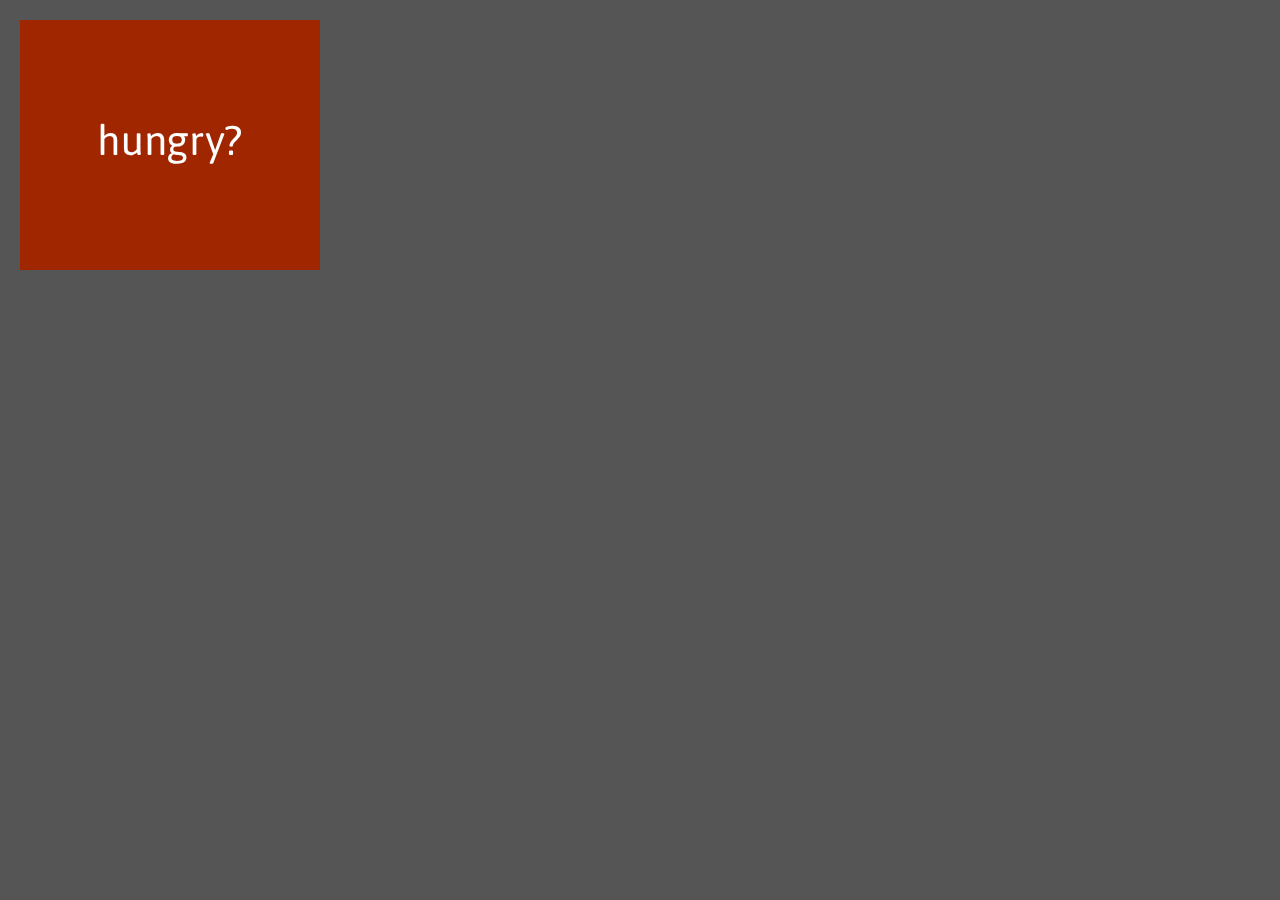
==== index.html @ b06e4ceb "this is first draft" ====
<!DOCTYPE html>
<html>

<head>
	<meta charset="UTF-8">
	<title>Burger Boy</title>
	<meta name="robots" content="noindex">
	<link rel="stylesheet" href="css/reset.css">
	<link rel="stylesheet" href="css/style.css">
</head>

<body>
	<link href="https://fonts.googleapis.com/css?family=Asap:400,700" rel="stylesheet">
	<div id="banner">
		<div class="panel" id="panel1">
			<h1>hungry?</h1>
		</div>
		<div class="panel" id="panel2">
			<h2>How about now?</h2>
		</div>
		<div class="panel" id="panel3">
			<div id="info">
				<h1>Burger Boy</h1>
				<ul>
					<li>FREE delivery to UW</li>
					<li>Open 24hrs</li>
				</ul>
				<div id="orderNow">order now</div>
			</div>
		</div>
	</div>

	<script src="js/gsap/TweenMax.js"></script>
	<script src="js/jquery/jquery-1.10.1.min.js"></script>
	<script>
	$(document).ready(function(){

		var $panel1 = $("#panel1"),
			$panel2 = $("#panel2"),
			$panel3 = $("#panel3"),
			$panel1Text = $("#panel1 h1"),
			$panel2Text = $("#panel2 h2"),
			$info = $("#info"),
			$list = $("li"),
			$orderNow = $("#orderNow"),    
			tl;
        
        tl = new TimelineMax({repeat:3, repeatDelay:2});
        tl.from($panel1, 0.5, {opacity:0})
          .from($panel1Text, 0.5, {scale:0.5, opacity:0, ease:Back.easeOut})
          .set($panel2,{top:0}, "+=2")
          .from($panel2, 0.2, {opcity:0, scale:1.2})
          .from($panel2Text, 0.2, {yPercent:100}, "+=0.5")
          .to($panel2Text, 0.2, {yPercent:100}, "+=2")
          .set($panel3,{top:0}, )
          .from($info, 0.5, {yPercent:100}, "final")
          .to($panel2, 0.5, {y:-60}, "final")
          .staggerFrom($list, 0.3, {opacity:0, x:50}, 0.1, "+=0.2")
        
        
        
        
        
        
        //        tl.seek("final")
    


	});
	</script>

</body>
</html>
---- css/style.css ----
body{
  font-family:Asap, Arial, sans-serif;
	background-color:#555;
  color:white;
  margin:20px;  
}

#banner {
  position:relative;
  width:300px;
  height:250px;
  background:white;
  overflow:hidden;
}

.panel {
  position:absolute;
  width:300px;
  height:250px;
  overflow:hidden;

}

#panel1 {
  background: #a02600;
 
}

#panel2 {
  top:280px;
  background: url(../img/burger.jpg);
}

#panel1 h1 {
  position: relative;
  font-size:40px;
  line-height:240px;
  text-align:center;
  width:300px;
}

#panel2 h2{
  margin: 0;
  position: absolute;
  top: 188px;
  width: 260px;
  font-size: 22px;
  text-align: center;
  padding: 20px;
  background: #a02600;
}

#panel3 {
  top:520px;
}

#panel3 #info{
  position:absolute;
  top:125px;
  width:100%;
  padding:10px;
  height:125px;
  background: #a02600;
}

#panel3 h1 {
  font-size:34px;
  font-weight:700;
  letter-spacing: 1px;
}

#panel3 li {
  position:relative;
  margin-top:10px;
  color: #ffa488;
}

#panel3 #orderNow {
  position:absolute;
  top:60px;
  left:180px;
  background:#ffc600;
  color:#000;
  font-size:16px;
  font-weight:bold;
  padding:10px;
  border-radius:10px;
  border: 4px solid transparent;
}

#panel3 #orderNow:hover {
  background:#ffaa00;
  border: 4px solid #fff;
  cursor: pointer;
}
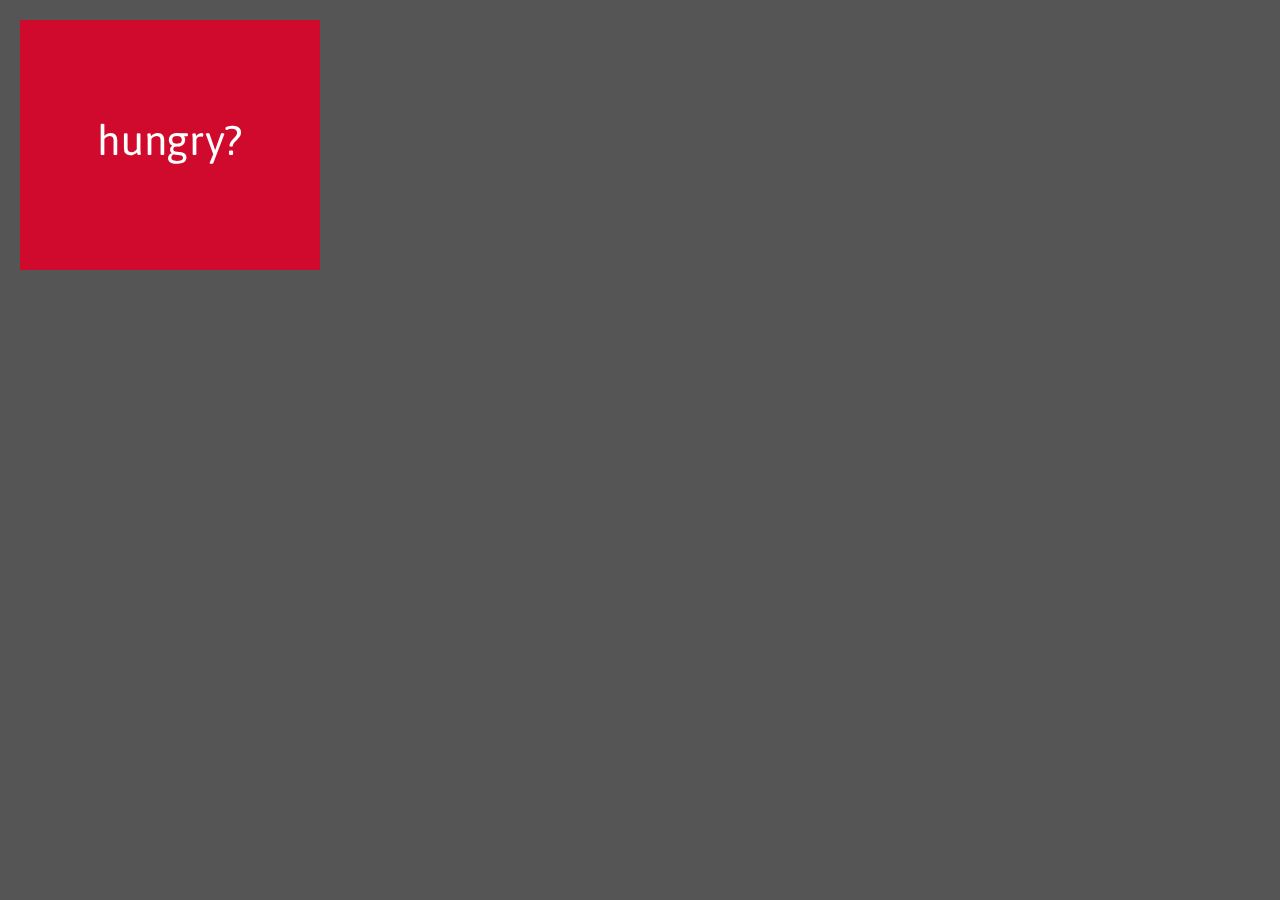
==== commit 2e2a701e: "new color update" ====
--- a/index.html
+++ b/index.html
@@ -52,7 +52,7 @@
           .from($panel2, 0.2, {opcity:0, scale:1.2})
           .from($panel2Text, 0.2, {yPercent:100}, "+=0.5")
           .to($panel2Text, 0.2, {yPercent:100}, "+=2")
-          .set($panel3,{top:0}, )
+          .set($panel3,{top:0}, "final")
           .from($info, 0.5, {yPercent:100}, "final")
           .to($panel2, 0.5, {y:-60}, "final")
           .staggerFrom($list, 0.3, {opacity:0, x:50}, 0.1, "+=0.2")
--- a/css/style.css
+++ b/css/style.css
@@ -22,7 +22,7 @@
 }
 
 #panel1 {
-  background: #a02600;
+  background: #cf0a2c;
  
 }
 
@@ -47,7 +47,7 @@
   font-size: 22px;
   text-align: center;
   padding: 20px;
-  background: #a02600;
+  background: #cf0a2c;
 }
 
 #panel3 {
@@ -60,7 +60,7 @@
   width:100%;
   padding:10px;
   height:125px;
-  background: #a02600;
+  background: #cf0a2c;
 }
 
 #panel3 h1 {
